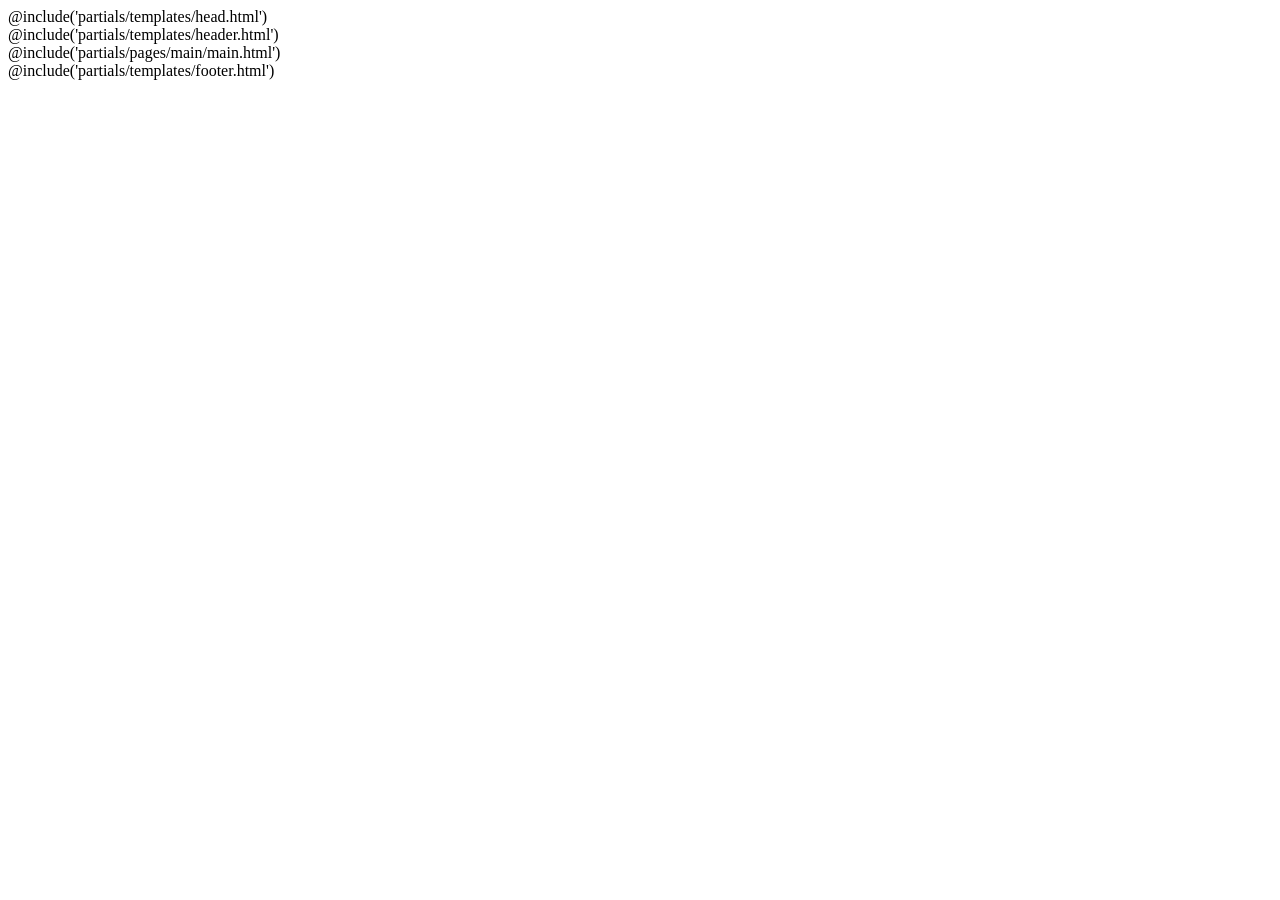
==== src/index.html @ d09c7e18 "first commit" ====
<!DOCTYPE html>
<html lang="ru" class="page">

@include('partials/templates/head.html')

<body class="page__body">
  <div class="site-container">
    @include('partials/templates/header.html')
    <main class="main">
      @include('partials/pages/main/main.html')
    </main>
    @include('partials/templates/footer.html')
  </div>
</body>

</html>
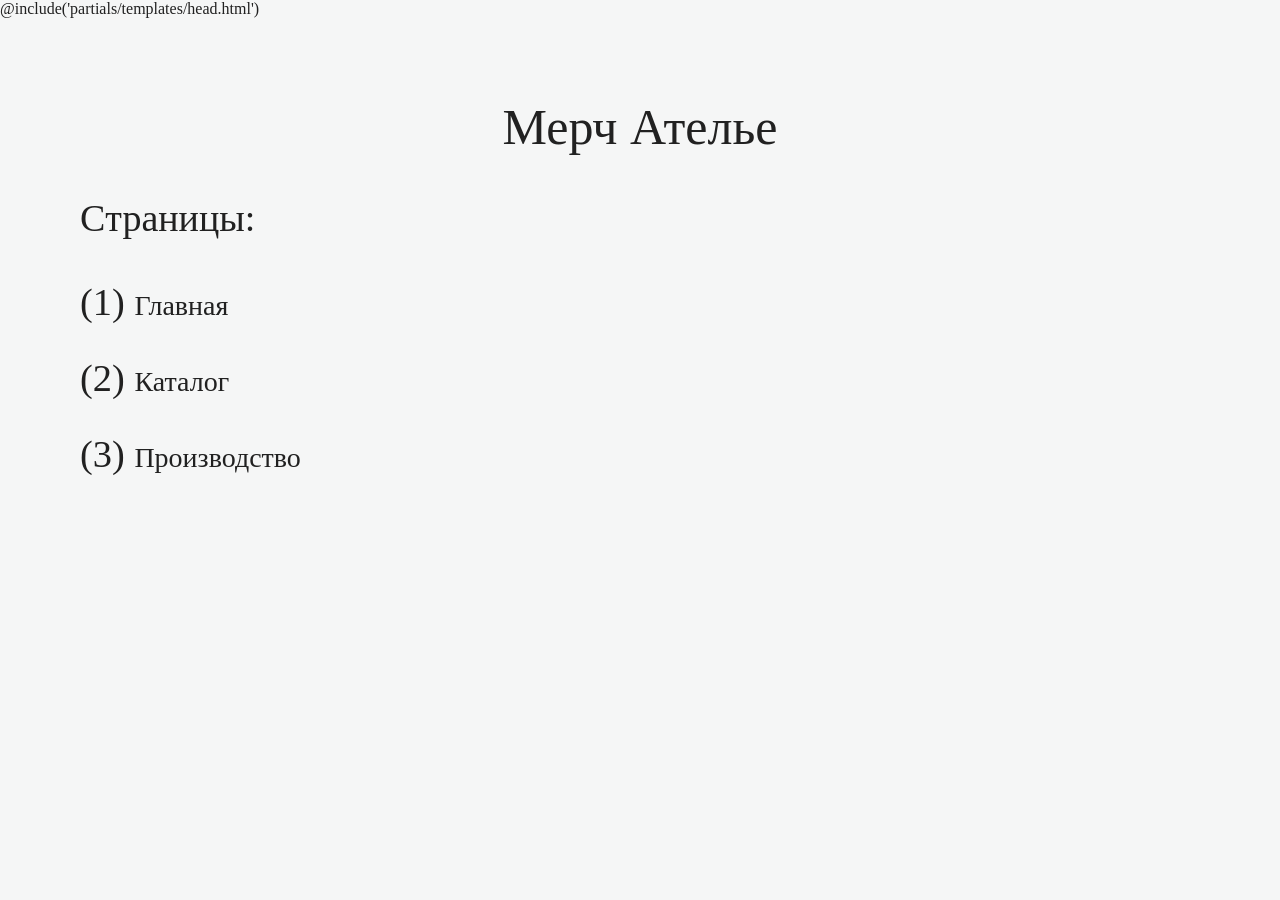
==== commit 3ff1edc9: "адаптив" ====
--- a/src/index.html
+++ b/src/index.html
@@ -5,12 +5,129 @@
 
 <body class="page__body">
   <div class="site-container">
-    @include('partials/templates/header.html')
     <main class="main">
-      @include('partials/pages/main/main.html')
+
+      <div class="index">
+        <div class="container">
+          <div class="base">
+            <h1>Мерч Ателье</h1>
+            <h2>Cтраницы:</h2>
+            <ol>
+              <li><a target="_blank" href="./main.html">Главная</a></li>
+              <li><a target="_blank" href="./catalog.html">Каталог</a></li>
+              <li><a target="_blank" href="./production.html">Производство</a></li>
+            </ol>
+          </div>
+        </div>
+      </div>
     </main>
-    @include('partials/templates/footer.html')
   </div>
 </body>
 
-</html>
+<style>
+  * {
+    padding: 0;
+    margin: 0;
+    border: 0;
+    box-sizing: border-box;
+  }
+
+  html,
+  body.index {
+    margin: 0;
+    padding: 0;
+    height: 100%;
+    width: 100%;
+    min-width: 40rem;
+    background: #f5f6f6;
+    color: #212121;
+  }
+
+  body.index {
+    font-family: 'Arial';
+  }
+
+  .base ul,
+  .base ol {
+    margin-bottom: 12rem;
+  }
+
+  .base ul li,
+  .base ol li {
+    font-size: 2.4rem;
+    list-style: none;
+  }
+
+  .base ol {
+    counter-reset: list;
+    display: flex;
+    flex-direction: column;
+    align-items: flex-start;
+  }
+
+  .base ol>li:before {
+    content: '(' counter(list) ') ';
+    counter-increment: list;
+  }
+
+  .base li {
+    margin-bottom: 2rem;
+    font-size: 20px;
+  }
+
+  .base a,
+  .base button {
+    font-size: 28px;
+    text-decoration: none;
+  }
+
+  .base a,
+  .base button {
+    color: #212121;
+    transition: color 0.5s ease;
+  }
+
+  .base a:hover,
+  .base button:hover {
+    text-decoration: none;
+    color: #000;
+  }
+
+  .base a:hover::before,
+  .base button:hover::before {
+    color: #000;
+  }
+
+  .base h1 {
+    margin-bottom: 40px;
+    font-size: 50px;
+    font-weight: 300;
+    text-align: center;
+  }
+
+  .base h2 {
+    margin-bottom: 2.5rem;
+    font-size: 38px;
+    font-weight: 300;
+  }
+
+  .base h3 {
+    margin-bottom: 1.8rem;
+    font-size: 2.8rem;
+    font-weight: 300;
+  }
+
+  .base {
+    padding: 5rem;
+    display: flex;
+    flex-direction: column;
+  }
+
+  @media (max-width: 48em) {
+    html {
+      font-size: 1.5625vw;
+    }
+  }
+</style>
+
+</html>
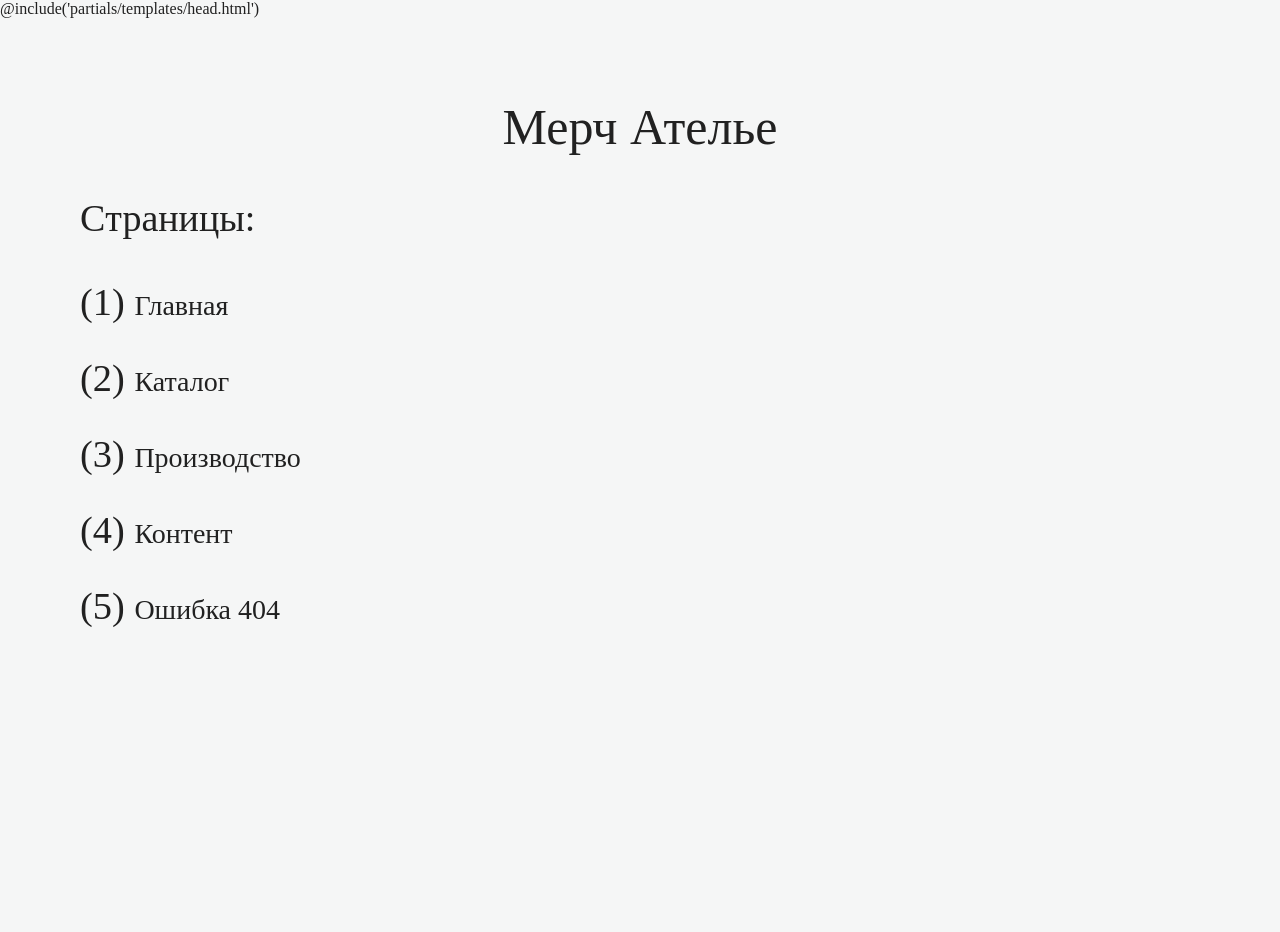
==== commit 54c6f63f: "ready" ====
--- a/src/index.html
+++ b/src/index.html
@@ -16,6 +16,8 @@
               <li><a target="_blank" href="./main.html">Главная</a></li>
               <li><a target="_blank" href="./catalog.html">Каталог</a></li>
               <li><a target="_blank" href="./production.html">Производство</a></li>
+              <li><a target="_blank" href="./content.html">Контент</a></li>
+              <li><a target="_blank" href="./error.html">Ошибка 404</a></li>
             </ol>
           </div>
         </div>
